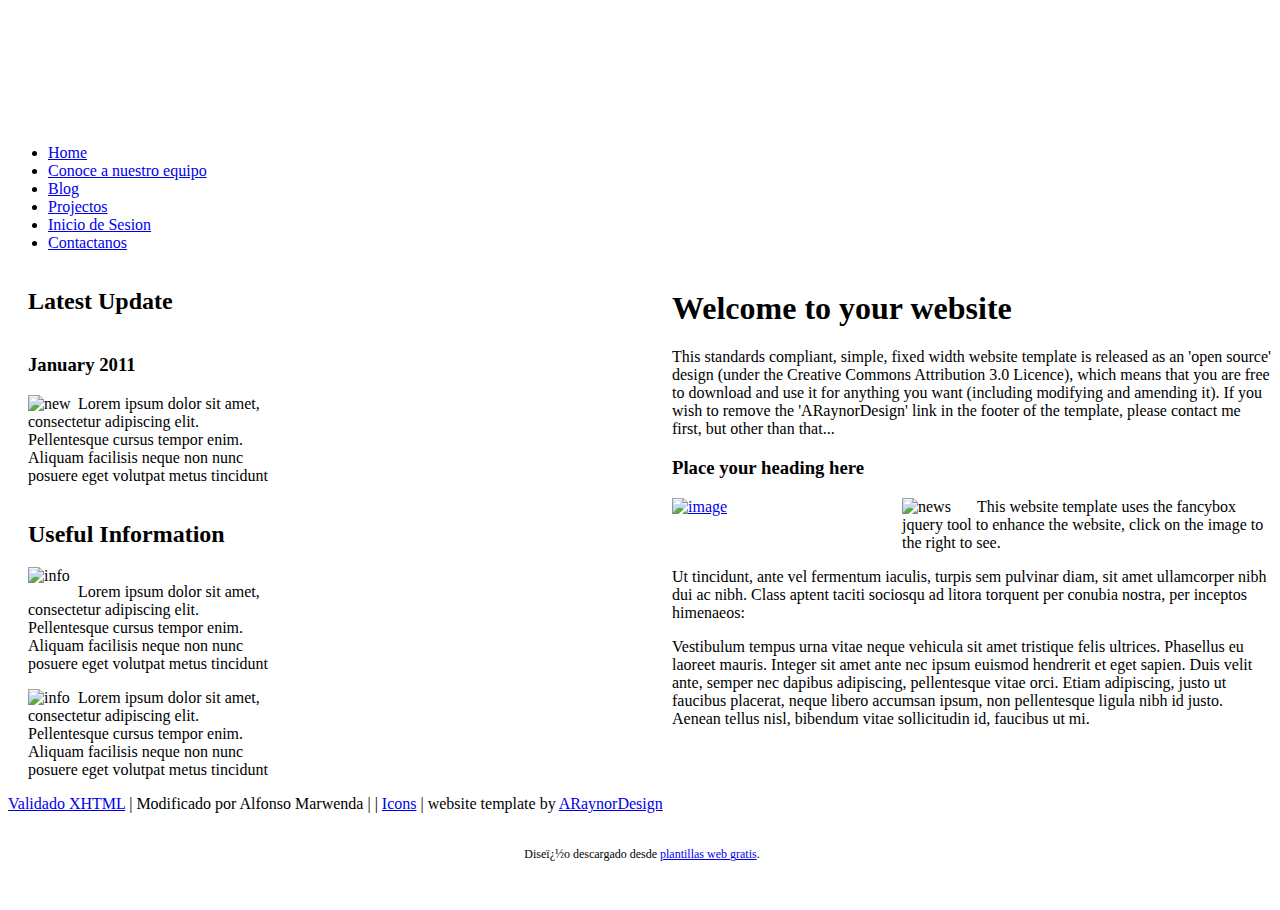
==== Lenguaje_marcas/Index.html @ 319fba4c "BYBS" ====
<!DOCTYPE html PUBLIC "-//W3C//DTD XHTML 1.1//EN" "http://www.w3.org/TR/xhtml11/DTD/xhtml11.dtd">
<html xmlns="http://www.w3.org/1999/xhtml" xml:lang="en">

<head>
  <title>Your Best You</title>
  <meta name="description" content="Como ser tu mejor versi�n" />
  <meta name="keywords" content="mejora, improvement, ser feliz, ser mejor, depresi�n" /><!-- a completar-->
  <meta http-equiv="content-type" content="text/html; charset=iso-8859-1" />
  <link rel="stylesheet" type="text/css" href="css/style.css" />
 </head>

<body>
  <div id="container_header"><p>&nbsp;</p></div>
    <div id="main">
      <div id="header">
        <div id="banner"/><h1 style="font-size:60px; padding: 30px 0px 0px 30px;"></h1></div>
      <div id="menubar">
          <ul id="nav">
            <li class="selected"><a href="Index.html">Home</a></li>
            <li><a href="Conocenos.html">Conoce a nuestro equipo</a></li>
            <li><a href="Blog.html">Blog</a></li>
			<li class="last"><a href="Projectos.html">Projectos</a></li>
            <li><a href="pinicio_sesion.html">Inicio de Sesion</a></li>
            <li class="last"><a href="contacto.html">Contactanos</a></li>
          </ul>
        </div>
      </div>
    <div id="site_content">
      <div id="content">
        <div class="clear"></div>
        <div class="content_item">
          <div style="width:600px; float:right;">
      <h1>Welcome to your website</h1>
        <p>This standards compliant, simple, fixed width website template is released as an 'open source' design (under the Creative Commons Attribution 3.0 Licence), which means that you are free to download and use it for anything you want (including modifying and amending it). If you wish to remove the 'ARaynorDesign' link in the footer of the template, please contact me first, but other than that...</p>
            <h3>Place your heading here</h3>
      <div style="width:210px; float:left; padding: 0px 20px 20px 0px;"><a id="example1" href="images/fancybox_large.jpg"><img alt="image" src="images/fancybox_small.jpg" /></a></div>
      <div style="width:75px; float:left;"><img src="images/icons/home.png" alt="news"/></div>
      <p>This website template uses the fancybox jquery tool to enhance the website, click on the image to the right to see. </p>
      <p>Ut tincidunt, ante vel fermentum iaculis, turpis sem pulvinar diam, sit amet ullamcorper nibh dui ac nibh. Class aptent taciti sociosqu ad litora torquent per conubia nostra, per inceptos himenaeos:</p>
      <p>Vestibulum tempus urna vitae neque vehicula sit amet tristique felis ultrices. Phasellus eu laoreet mauris. Integer sit amet ante nec ipsum euismod hendrerit et eget sapien. Duis velit ante, semper nec dapibus adipiscing, pellentesque vitae orci. Etiam adipiscing, justo ut faucibus placerat, neque libero accumsan ipsum, non pellentesque ligula nibh id justo. Aenean tellus nisl, bibendum vitae sollicitudin id, faucibus ut mi.</p>
      </div>
          <div style="width:250px; float:left; margin-left:20px;">
            <div style="width:200px; float:left;"><h2>Latest Update</h2></div>
              <br style="clear:both;" />
        <h3>January 2011</h3>
              <div style="width:50px; float:left;"><img src="images/icons/attachment.png" alt="new"/></div><p>Lorem ipsum dolor sit amet, consectetur adipiscing elit. Pellentesque cursus tempor enim. Aliquam facilisis neque non nunc posuere eget volutpat metus tincidunt</p>
            <div style="width:200px; float:left;"><h2>Useful Information</h2></div>
              <br style="clear:both;" />
        <div style="width:50px; float:left;"><img src="images/icons/info.png" alt="info"/></div>
        <p>Lorem ipsum dolor sit amet, consectetur adipiscing elit. Pellentesque cursus tempor enim. Aliquam facilisis neque non nunc posuere eget volutpat metus tincidunt</p>
        <div style="width:50px; float:left;"><img src="images/icons/info.png" alt="info"/></div>
        <p>Lorem ipsum dolor sit amet, consectetur adipiscing elit. Pellentesque cursus tempor enim. Aliquam facilisis neque non nunc posuere eget volutpat metus tincidunt</p>
        </div>
          <br style="clear:both;" />
    </div>
      </div>
    </div>
    <div id="footer">
      <div><a href="https://validator.w3.org/">Validado XHTML</a>  | Modificado por Alfonso Marwenda | | <a href="http://dryicons.com/">Icons</a> | website template by <a href="http://www.araynordesign.co.uk">ARaynorDesign</a></div>
    </div>
  <div id="container_footer">&nbsp;</div>
  <p style="float: left;padding: 0;">&nbsp;</p>
<div style="margin: 1em 0 3em 0; text-align: center;"><!--%@##--><div style="text-align: center; font-size: 0.75em;">Dise�o descargado desde <a href="http://www.misplantillas.com/">plantillas web gratis</a>.</div><!--##@%--></div>
</body>
</html>
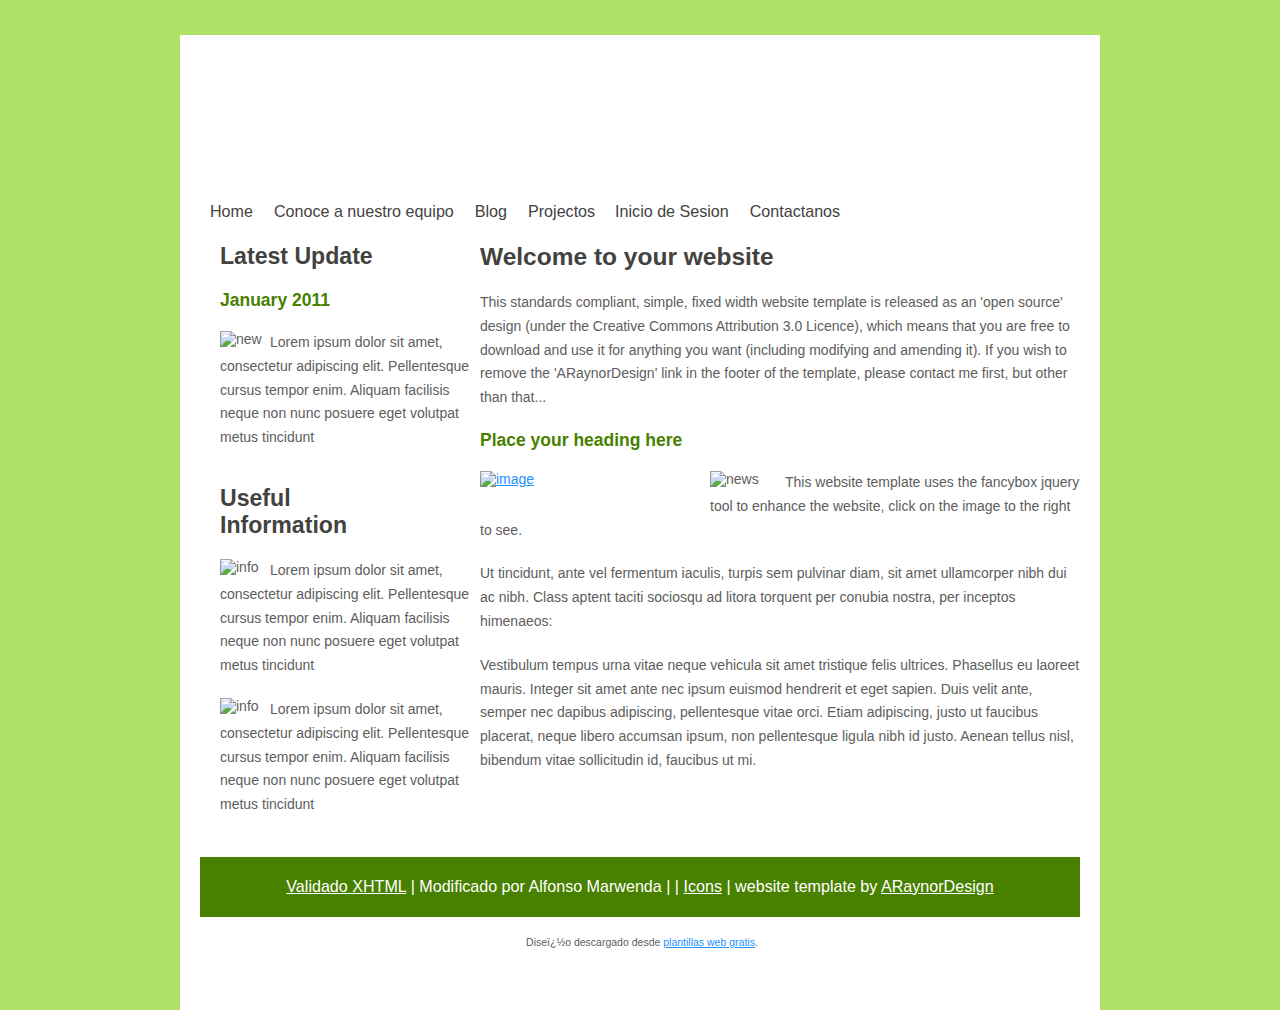
==== commit df13db28: "cambiando el css" ====
--- a/Lenguaje_marcas/Index.html
+++ b/Lenguaje_marcas/Index.html
@@ -6,7 +6,7 @@
   <meta name="description" content="Como ser tu mejor versi�n" />
   <meta name="keywords" content="mejora, improvement, ser feliz, ser mejor, depresi�n" /><!-- a completar-->
   <meta http-equiv="content-type" content="text/html; charset=iso-8859-1" />
-  <link rel="stylesheet" type="text/css" href="css/style.css" />
+  <link rel="stylesheet" type="text/css" href="style.css" />
  </head>
 
 <body>
--- a/Lenguaje_marcas/style.css
+++ b/Lenguaje_marcas/style.css
@@ -0,0 +1,343 @@
+html
+{ height: 100%;}
+
+*
+{ margin: 0;
+  padding: 0;}
+
+body
+{ font: normal 14px sans-serif;
+  background: #AFE068 url(../images/background.png) repeat-x;
+  color: #5D5D5D;}
+
+p
+{ padding: 0 0 20px 0;
+  line-height: 1.7em;}
+  
+img
+{ border: 0;}
+
+h1, h2, h3, h4, h5, h6 
+{ font: bold 175% 'liberation sans', arial, sans-serif;
+  color: #43423F;
+  margin: 0 0 15px 0;
+  padding: 15px 0 5px 0;}
+
+h2
+{ font: bold 165% 'liberation sans', arial, sans-serif;}
+
+h3
+{ font: bold 125% 'liberation sans', arial, sans-serif;
+  padding: 0 0 5px 0;
+  color: #488000;}
+
+h4, h5, h6
+{ margin: 0;
+  padding: 0 0 5px 0;
+  font: bold 110% 'liberation sans', arial, sans-serif;
+  color: #5ABD21;
+  line-height: 1.5em;}
+
+h5, h6
+{ font: italic 95% arial, sans-serif;
+  color: #888;
+  padding-bottom: 15px;}
+
+h6
+{ color: #362C20;}
+
+a, a:hover
+{ background: transparent;
+  outline: none;
+  text-decoration: underline;
+  color: #2091FF;}
+
+a:hover
+{ text-decoration: underline;
+  color: #5D5D5D;}
+
+ul
+{ margin: 2px 0 22px 17px;}
+
+ul li
+{ margin: 2px 0 15px 17px;}
+
+ol
+{ margin: 8px 0 22px 20px;}
+
+ol li
+{ margin: 0 0 11px 0;}
+
+#main, #header, #banner, #menubar, #site_content, #footer, #container_footer, #container_header
+{ margin-left: auto; 
+  margin-right: auto;}
+
+#main
+{ width: 920px;
+  background: #FFF;
+  padding-bottom: 20px;
+}
+
+#header
+{ background: transparent;
+  width: 880px;
+  padding: 8px 0 0 0;}
+
+#banner
+{ width: 850px;
+  position: relative;
+  height: 150px;
+  background: #FFF url(../images/Logo.png) no-repeat;}
+
+#menubar
+{ width: 880px;
+  height: 35px;
+  margin: 0 auto;
+  background: #FFF;
+  color: #000;} 
+
+#site_content
+{ width: 880px;
+  overflow: hidden;
+  margin: 0 auto;
+  padding: 0;
+  background: #FFF;} 
+
+.sidebar_container
+{ float: right;
+  width: 224px;
+  margin-top: 18px;
+  padding: 0;}
+
+.sidebar_top
+{ float: left;
+  width: 224px;
+  height: 15px;
+  background: url(../images/side_top.png) no-repeat;}
+
+.sidebar_base
+{ float: left;
+  width: 224px;
+  height: 15px;
+  background: url(../images/side_base.png) no-repeat;}
+
+.sidebar
+{ float: right;
+  width: 400px;
+  padding: 0;
+  background: url(../images/side_back.png) repeat-y;
+  margin-bottom: 20px;}
+
+.sidebar p
+{ font-size: 95%;}
+
+.sidebar li.selected, .sidebar li:hover
+{ color: #5D5D5D;
+  text-decoration: none;} 
+
+.sidebar_item
+{ padding: 0 0 0 15px;
+  width: 201px;}
+
+.sidebar_item h1
+{ padding: 20px 0 10px 0;
+  margin: 0;}
+
+.content_item
+{ width: 880px;
+  margin-bottom: 20px;}
+
+#content
+{ text-align: left;
+  width: 900px;
+  padding: 0;
+  margin: 0 20px 0 0;
+  float: left;}
+
+#container_header
+{ margin-top: 20px;
+  height: 15px;
+  width: 920px;
+  background: transparent url(../images/container_header.png) repeat-x top;}  
+  
+#container_footer
+{ height: 20px;
+  width: 920px;
+  background: transparent url(../images/container_footer.png) repeat-x top;}
+  
+#footer
+{ width: 880px;
+  font: normal 115% "liberation sans", arial, sans-serif;
+  height: 35px;
+  padding: 20px 0 5px 0;
+  margin-bottom: -15px;
+  text-align: center; 
+  background: #488000 url(../images/footer.png) no-repeat bottom;
+  color: #FFF;}
+
+#footer a, #footer a:hover
+{ color: #FFF;
+  background: #488000;
+  text-decoration: underline;}
+
+#footer a:hover
+{ text-decoration: none;}
+
+ul.links
+{ margin: 0;}
+
+ul.links li
+{ list-style: none;
+  padding: 8px 0;}
+
+ul.links li a, ul.links li a:hover
+{ padding: 0 0 0 28px;
+  background: transparent url(../images/page.png) no-repeat left center;
+  color: #06C4E6;
+  text-decoration: underline;
+ } 
+
+ul.links li a:hover
+{ color: #5D5D5D;
+  text-decoration: none;} 
+
+#nav, #nav ul
+{ float: left;
+  list-style: none;
+  padding: 0;
+  margin: 0;
+  line-height: 35px;
+  font: 115% helvetica;}
+ 
+#nav a 
+{ color: #43423F;
+  display: block; 
+  text-decoration: none;
+  list-style-type: none;}
+  
+#nav li, #nav li.last  
+{ float: left;
+  border-right: 1px solid #FFF;
+  display: block;
+  padding: 0px 10px 0px 10px;
+  margin: 0;
+  height: 35px;}
+
+#nav li.last
+{ border-right: 0px;}
+  
+#nav li a, #nav li.last a {
+  padding: 9px 0;
+  text-align: center;  
+  height: 15px;}
+
+#nav li ul 
+{ position: absolute;
+  background: #7B7B7B;
+  font: 100% arial;
+  width: 100%;
+  left: -999em;}
+ 
+#nav li:hover ul, #nav li li:hover ul, #nav li li li:hover ul, #nav li.sfhover ul, #nav li li.sfhover ul, #nav li li li.sfhover ul 
+{ left: auto;}
+
+#nav a:hover 
+{ color: #FFF;}
+ 
+#nav li:hover, #nav li.sfhover
+{ background: #488000;}
+
+#nav li li:hover
+{ background: #488000;}
+
+#nav li li 
+{ border-bottom: 1px solid #FFF;
+  width: 100%;
+  padding: 0;
+  display: block;
+  float: left;
+  height: auto;}
+
+#nav li li a 
+{ padding: 10px 43px 10px 43px;
+  width: auto;
+  height: auto;}
+
+#nav li:hover, #nav li.hover 
+{ position: static;}
+
+/*Tocado por mi*/
+.site_content div.clear div.content_item div.profesionales 
+{
+	
+
+  border-style: solid;
+
+  
+}
+
+div.profesionales
+{
+  box-shadow: 10px 10px 5px #888888;
+}
+div.profesionales h3
+{
+	border-top: 5px solid #FFF;
+	border-bottom: 5px solid #FFF;
+	
+	
+}
+
+table 
+ {
+	 
+    border-collapse: collapse;
+    border: 2px solid rgb(200,200,200);
+    letter-spacing: 1px;
+    font-size: 0.8rem;
+    box-shadow: 10px 10px 5px #888888;
+	
+}
+caption
+{
+	font-size: 150;
+	font-weight: 700;
+  color: red;
+  		
+	
+}
+td, th
+{
+    border: 1px solid rgb(190,190,190);
+    padding: 10px 20px;
+    
+}
+
+td{
+    text-align: center;
+  
+}
+.historico
+{
+	text-align: auto;
+	font-family: arial;
+	font-size-adjust: auto;
+	height: auto;
+	border-bottom: 1.5px black;
+  width:350px; float:left;
+
+
+
+  }
+.news
+{
+	text-align: auto;
+	font-family: arial;
+	font-size-adjust: auto;
+	height: auto;
+	background-color: #e0e0e0;
+  width:220px; float:right;
+  box-shadow: 10px 10px 5px #888888;
+}
+
+
